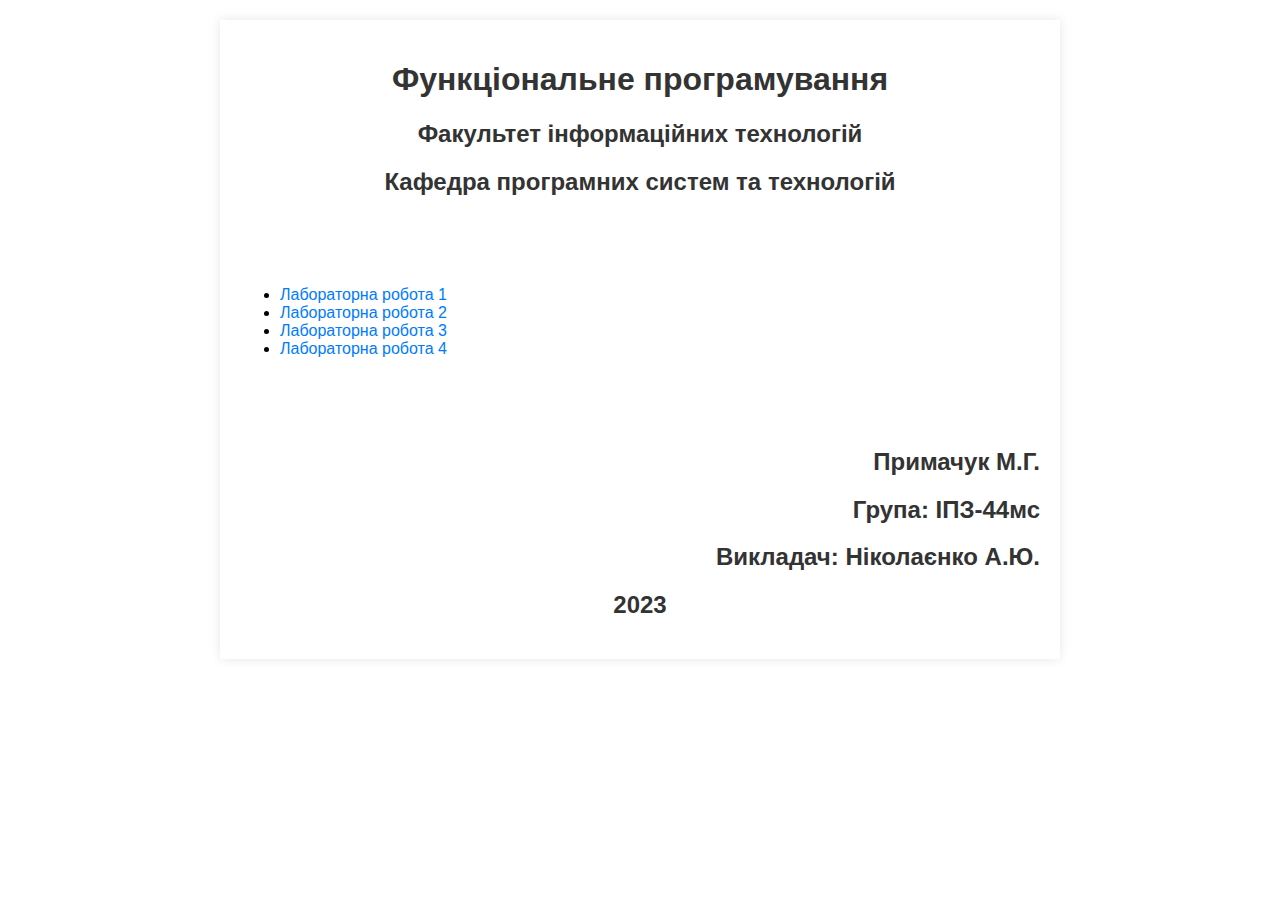
==== index.html @ 09b3748f "Initial commit" ====
<!DOCTYPE html>
<html lang="en" dir="ltr">
    <head>
        <meta charset="utf-8">
        <title>Примачук Максим</title>
        <link rel="stylesheet" href="style.css" />
    </head>
    <body>
        <div class="main">
        <h1 class="center">Функціональне програмування</h1>
        <h2 class="center">Факультет інформаційних технологій</h2>
        <h2 class="center">Кафедра програмних систем та технологій</h2>
        <br><br><br>
        <div class="box">
            <ul>
                <li><a href="lab1.html">Лабораторна робота 1</a></li>
                <li><a href="lab2.html">Лабораторна робота 2</a></li>
                <li><a href="lab3.html">Лабораторна робота 3</a></li>
                <li><a href="lab4.html">Лабораторна робота 4</a></li>
            </ul>
        </div>
        <br><br><br>
        <h2 class="right">Примачук М.Г.</h2>
        <h2 class="right">Група: ІПЗ-44мс</h2>
        <h2 class="right">Викладач: Ніколаєнко А.Ю.</h2>
        <h2 class="center">2023</h2>
        </div>
    </body>
</html>
---- style.css ----
body {
    font-family: Arial, sans-serif;
    margin: 20px;
}

.main {
    max-width: 800px;
    margin: 0 auto;
    padding: 20px;
    box-shadow: 0 0 10px rgba(0, 0, 0, 0.1);
}

.center {
    text-align: center;
}

.right {
    text-align: right;
}

.left {
    text-align: left;
}

h1, h2, h3, h4 {
    color: #333;
}

a {
    color: #007bff;
    text-decoration: none;
}

a:hover {
    text-decoration: underline;
}

img {
    max-width: 100%;
    height: auto;
    margin-top: 10px;
}

p {
    line-height: 1.5;
}
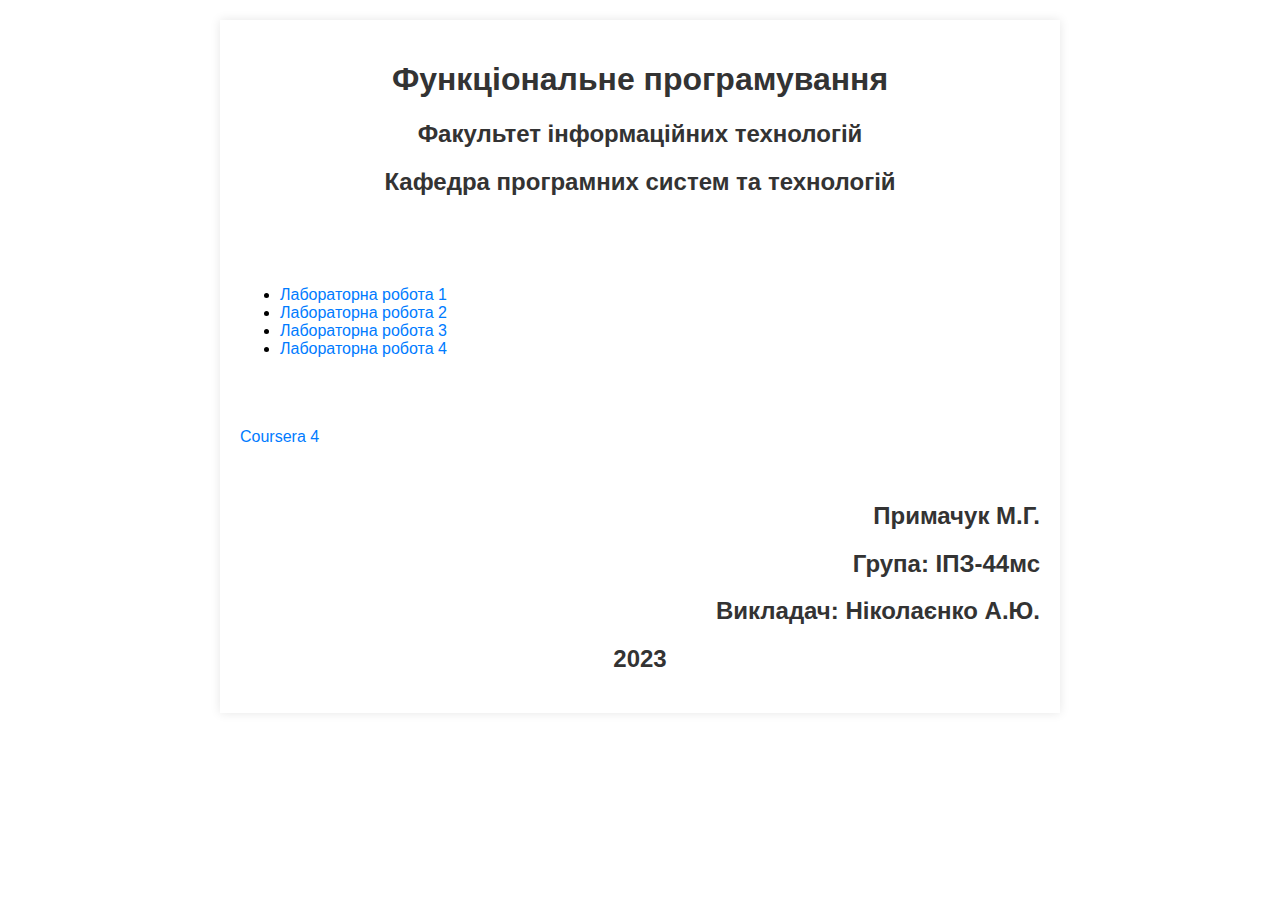
==== commit 9309339a: "Added Coursera certificate link" ====
--- a/index.html
+++ b/index.html
@@ -20,6 +20,8 @@
             </ul>
         </div>
         <br><br><br>
+        <a href="https://coursera.org/share/c81491754758ad858ab4c498ef060f40">Coursera 4</a>
+        <br><br><br>
         <h2 class="right">Примачук М.Г.</h2>
         <h2 class="right">Група: ІПЗ-44мс</h2>
         <h2 class="right">Викладач: Ніколаєнко А.Ю.</h2>
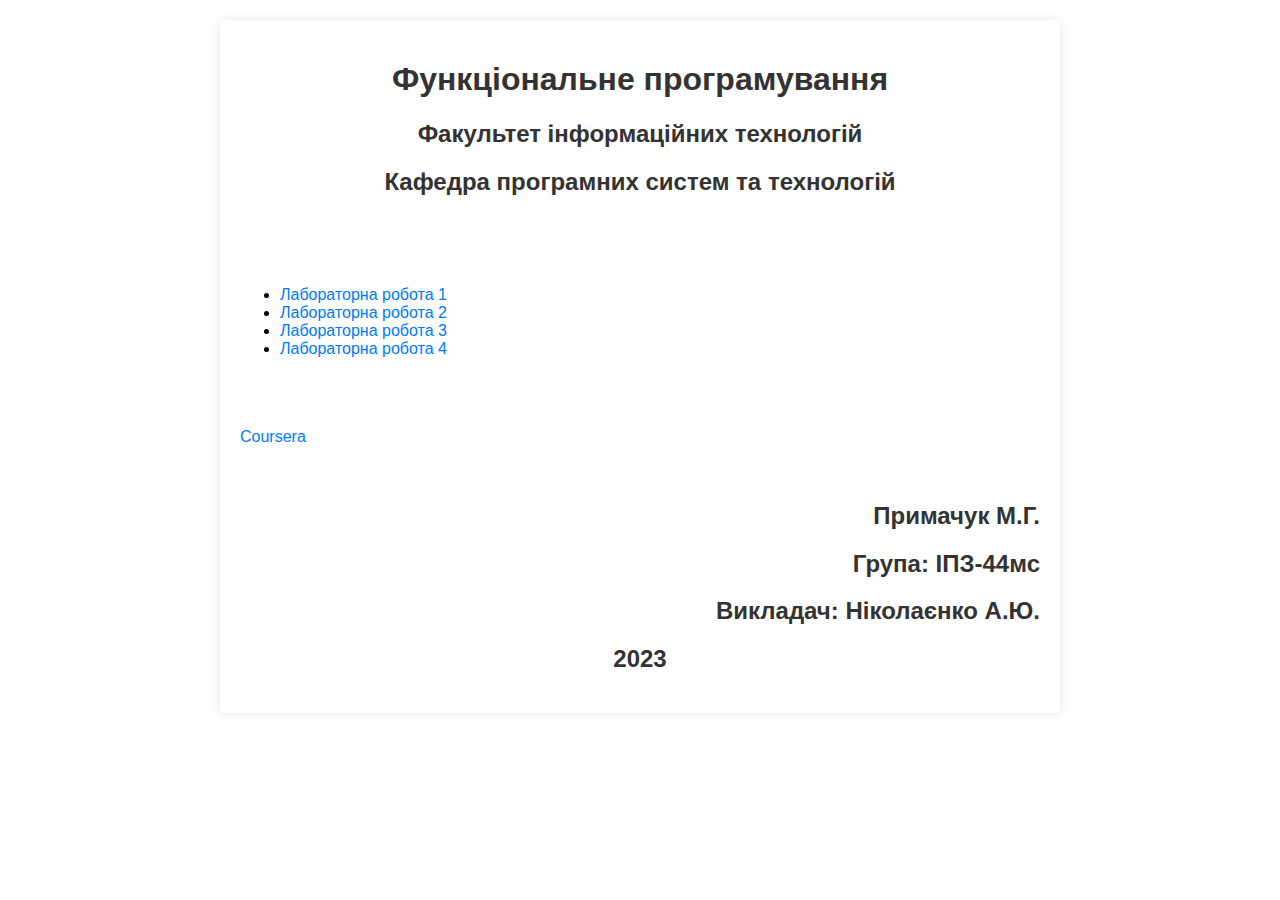
==== commit 30d01cf5: "modified:   index.html" ====
--- a/index.html
+++ b/index.html
@@ -20,7 +20,7 @@
             </ul>
         </div>
         <br><br><br>
-        <a href="https://coursera.org/share/c81491754758ad858ab4c498ef060f40">Coursera 4</a>
+        <a href="https://coursera.org/share/c81491754758ad858ab4c498ef060f40">Coursera</a>
         <br><br><br>
         <h2 class="right">Примачук М.Г.</h2>
         <h2 class="right">Група: ІПЗ-44мс</h2>
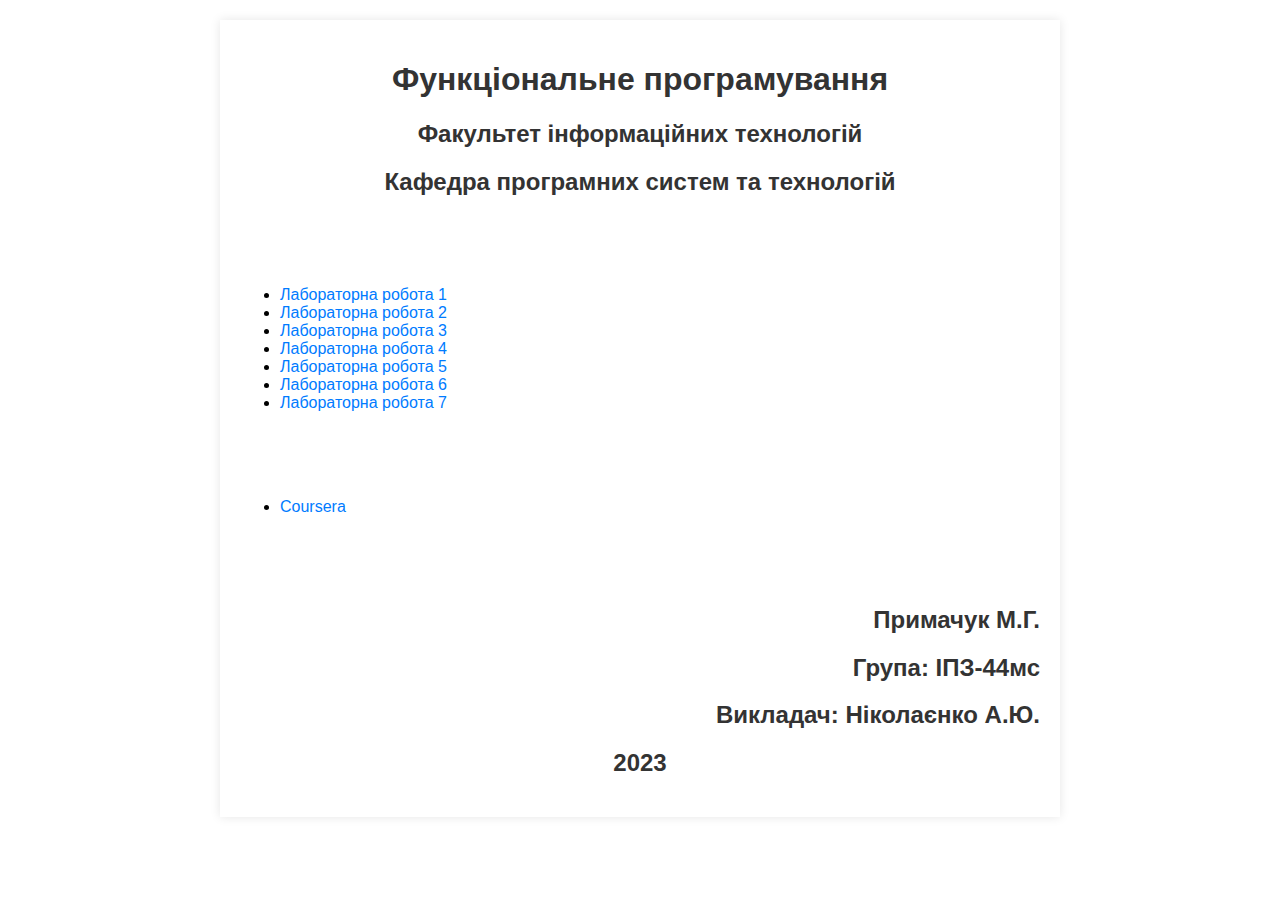
==== commit 055f5005: "ind" ====
--- a/index.html
+++ b/index.html
@@ -17,10 +17,15 @@
                 <li><a href="lab2.html">Лабораторна робота 2</a></li>
                 <li><a href="lab3.html">Лабораторна робота 3</a></li>
                 <li><a href="lab4.html">Лабораторна робота 4</a></li>
+                <li><a href="lab5.html">Лабораторна робота 5</a></li>
+                <li><a href="lab6.html">Лабораторна робота 6</a></li>
+                <li><a href="lab7.html">Лабораторна робота 7</a></li>
             </ul>
         </div>
         <br><br><br>
-        <a href="https://coursera.org/share/c81491754758ad858ab4c498ef060f40">Coursera</a>
+        <ul>
+            <li><a href="https://coursera.org/share/c81491754758ad858ab4c498ef060f40">Coursera</a></li>
+        </ul>
         <br><br><br>
         <h2 class="right">Примачук М.Г.</h2>
         <h2 class="right">Група: ІПЗ-44мс</h2>
